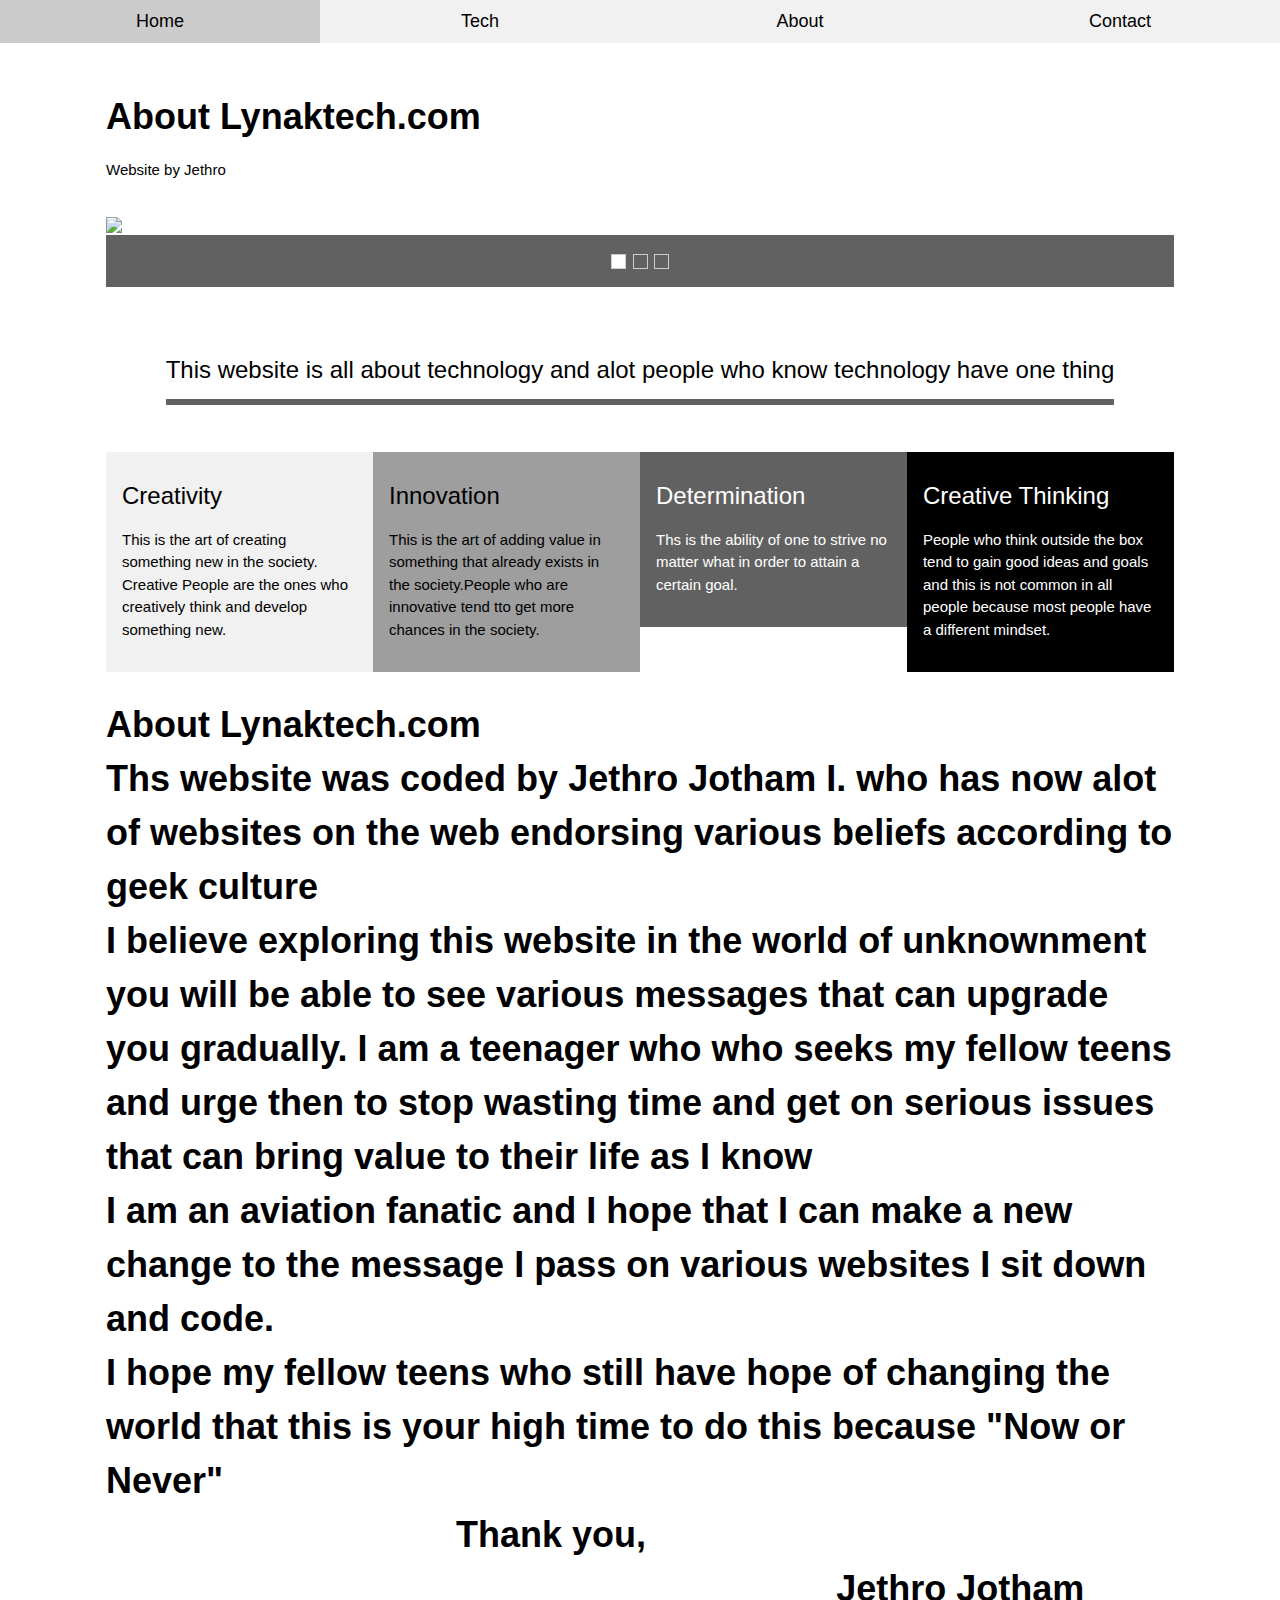
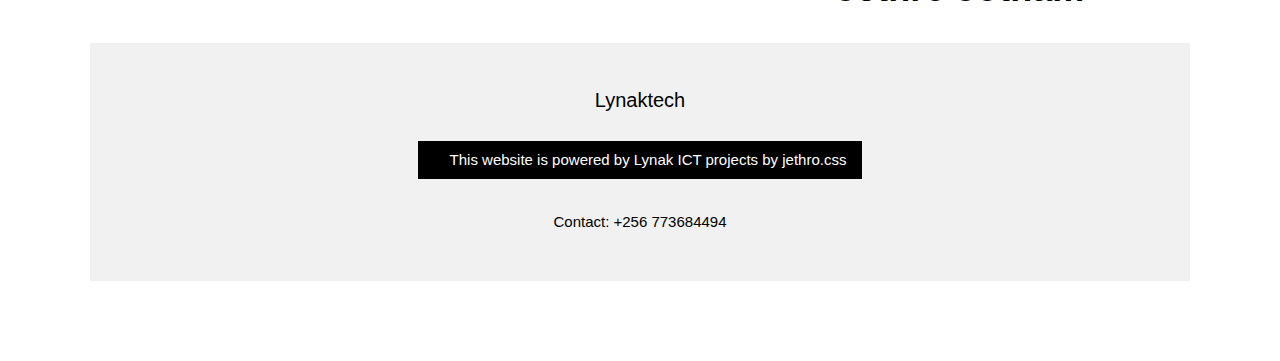
==== lynak_about.html @ 10eb68d6 "Add files via upload" ====
<!DOCTYPE html>
<html>
<title>lynaktech.com</title>
<meta charset="UTF-8">
<meta name="viewport" content="width=device-width, initial-scale=1">
<link rel="stylesheet" href="jethro.css">
<style>
html,body,h1,h2,h3,h4 {font-family:"Lato", sans-serif}
.mySlides {display:none}
.jethro-tag, .fa {cursor:pointer}
.jethro-tag {height:15px;width:15px;padding:0;margin-top:6px}
</style>
<body>


<div class="jethro-top">
  <div class="jethro-row jethro-large jethro-light-grey">
    <div class="jethro-col s3">
      <a href="lynaktech.html" class="jethro-button jethro-block">Home</a>
    </div>
    <div class="jethro-col s3">
      <a href="lynaktech_tech.html" class="jethro-button jethro-block">Tech</a>
    </div>
    <div class="jethro-col s3">
      <a href="lynak_about.html" class="jethro-button jethro-block">About</a>
    </div>
    <div class="jethro-col s3">
      <a href="lynak_contact.html" class="jethro-button jethro-block">Contact</a>
    </div>
  </div>
</div>


<div class="jethro-content" style="max-width:1100px;margin-top:80px;margin-bottom:80px">

  <div class="jethro-panel">
    <h1><b>About Lynaktech.com</b></h1>
    <p>Website by Jethro</p>
  </div>

 
  <div class="jethro-container">
    <div class="jethro-display-container mySlides">
      <img src="./image/lynaksticker.png" style="width:100%">
      <div class="jethro-display-topleft jethro-container jethro-padding-32">
      </div>
    </div>
    <div class="jethro-display-container mySlides">
      <img src="./image/lynak_after.png" style="width:100%">
      <div class="jethro-display-middle jethro-container jethro-padding-32">
      </div>
    </div>
    <div class="jethro-display-container mySlides">
      <img src="./image/jethpic1.png" style="width:100%">
      <div class="jethro-display-topright jethro-container jethro-padding-32">
        <span class="jethro-white jethro-padding-large jethro-animate-bottom">The Author</span>
      </div>
    </div>

   
    <div class="jethro-container jethro-dark-grey jethro-padding jethro-xlarge">
      <div class="jethro-left" onclick="plusDivs(-1)"><i class="fa fa-arrow-circle-left jethro-hover-text-teal"></i></div>
      <div class="jethro-right" onclick="plusDivs(1)"><i class="fa fa-arrow-circle-right jethro-hover-text-teal"></i></div>
    
      <div class="jethro-center">
        <span class="jethro-tag demodots jethro-border jethro-transparent jethro-hover-white" onclick="currentDiv(1)"></span>
        <span class="jethro-tag demodots jethro-border jethro-transparent jethro-hover-white" onclick="currentDiv(2)"></span>
        <span class="jethro-tag demodots jethro-border jethro-transparent jethro-hover-white" onclick="currentDiv(3)"></span>
      </div>
    </div>
  </div>
  
  <div class="jethro-row jethro-container">
    <div class="jethro-center jethro-padding-64">
      <span class="jethro-xlarge jethro-bottombar jethro-border-dark-grey jethro-padding-16">This website is all about technology and alot people who know technology have one thing</span>
    </div>
    <div class="jethro-col l3 m6 jethro-light-grey jethro-container jethro-padding-16">
      <h3>Creativity</h3>
      <p>This is the art of creating something new in the society. Creative People are the ones who creatively think and develop something new.</p>
    </div>

    <div class="jethro-col l3 m6 jethro-grey jethro-container jethro-padding-16">
      <h3>Innovation</h3>
      <p>This is the art of adding value in something that already exists in the society.People who are innovative tend tto get more chances in the society. </p>
    </div>
    
        <div class="jethro-col l3 m6 jethro-dark-grey jethro-container jethro-padding-16">
      <h3>Determination</h3>
      <p>Ths is the ability of one to strive no matter what in order to attain a certain goal.</p>
    </div>

    <div class="jethro-col l3 m6 jethro-black jethro-container jethro-padding-16">
      <h3>Creative Thinking</h3>
      <p>People who think outside the box tend to gain good ideas and goals and this is not common in all people because most people have a different mindset.</p>
    </div>
  </div>
  <div class="jethro-panel">
    <h1><b>About Lynaktech.com
      <br>Ths website was coded by Jethro Jotham I. who has now alot of websites on the web endorsing various beliefs according to geek culture 
      <br> I believe exploring this website in the world of unknownment you will be able to see various messages that can upgrade you gradually.
      I am a teenager who who seeks my fellow teens and urge then to stop wasting time and get on serious issues that can bring value to their life as I know
      <br>I am an aviation fanatic and I hope that I can make a new change to the message I pass on various websites I sit down and code.<br>
      I hope my fellow teens who still have hope of changing the world that this is your high time to do this because "Now or Never"
      <br>
        &nbsp; &nbsp; &nbsp; &nbsp; &nbsp; &nbsp; &nbsp; &nbsp; &nbsp; &nbsp; &nbsp; &nbsp; &nbsp; &nbsp; &nbsp; &nbsp; &nbsp; &nbsp;Thank you,
        &nbsp; &nbsp; &nbsp; &nbsp; &nbsp; &nbsp; &nbsp; &nbsp; &nbsp; &nbsp; &nbsp; &nbsp; &nbsp; &nbsp; &nbsp; &nbsp; &nbsp; &nbsp; &nbsp; &nbsp; &nbsp; &nbsp; &nbsp; &nbsp; &nbsp; &nbsp; &nbsp; &nbsp; &nbsp; &nbsp; &nbsp; &nbsp; &nbsp;
        &nbsp; &nbsp; &nbsp; &nbsp; &nbsp; &nbsp; &nbsp; &nbsp; &nbsp; &nbsp; &nbsp; &nbsp; &nbsp; &nbsp; &nbsp; &nbsp; &nbsp; &nbsp; &nbsp; &nbsp; &nbsp; &nbsp; &nbsp; &nbsp; &nbsp; &nbsp; &nbsp; &nbsp; &nbsp; &nbsp;Jethro Jotham
    </b></h1>
    
  </div>
  
<footer class="jethro-container jethro-padding-32 jethro-light-grey jethro-center">
  <h4>Lynaktech</h4>
  <a href="#" class="jethro-button jethro-black jethro-margin"><i class="fa fa-arrow-up jethro-margin-right"></i>This website is powered by Lynak ICT projects by jethro.css</a>
  <div class="jethro-xlarge jethro-section">
    <i class="fa fa-facebook-official jethro-hover-opacity"></i>
    <i class="fa fa-instagram jethro-hover-opacity"></i>
    <i class="fa fa-snapchat jethro-hover-opacity"></i>
    <i class="fa fa-pinterest-p jethro-hover-opacity"></i>
    <i class="fa fa-twitter jethro-hover-opacity"></i>
    <i class="fa fa-linkedin jethro-hover-opacity"></i>
  </div>
  <p>Contact: +256 773684494</p>
</footer>


<script>
var slideIndex = 1;
showDivs(slideIndex);

function plusDivs(n) {
  showDivs(slideIndex += n);
}

function currentDiv(n) {
  showDivs(slideIndex = n);
}

function showDivs(n) {
  var i;
  var x = document.getElementsByClassName("mySlides");
  var dots = document.getElementsByClassName("demodots");
  if (n > x.length) {slideIndex = 1}    
  if (n < 1) {slideIndex = x.length} ;
  for (i = 0; i < x.length; i++) {
    x[i].style.display = "none";  
  }
  for (i = 0; i < dots.length; i++) {
    dots[i].className = dots[i].className.replace(" jethro-white", "");
  }
  x[slideIndex-1].style.display = "block";  
  dots[slideIndex-1].className += " jethro-white";
}
</script>

</body>


</html>
---- jethro.css ----
html{box-sizing:border-box}*,*:before,*html{box-sizing:border-box}*,*:before,*:after{box-sizing:inherit}

html{-ms-text-size-adjust:100%;-webkit-text-size-adjust:100%}body{margin:0}
article,aside,details,figcaption,figure,footer,header,main,menu,nav,section{display:block}summary{display:list-item}
audio,canvas,progress,video{display:inline-block}progress{vertical-align:baseline}
audio:not([controls]){display:none;height:0}[hidden],template{display:none}
a{background-color:transparent}a:active,a:hover{outline-width:0}
abbr[title]{border-bottom:none;text-decoration:underline;text-decoration:underline dotted}
b,strong{font-weight:bolder}dfn{font-style:italic}mark{background:#ff0;color:#000}
small{font-size:80%}sub,sup{font-size:75%;line-height:0;position:relative;vertical-align:baseline}
sub{bottom:-0.25em}sup{top:-0.5em}figure{margin:1em 40px}img{border-style:none}
code,kbd,pre,samp{font-family:monospace,monospace;font-size:1em}hr{box-sizing:content-box;height:0;overflow:visible}
button,input,select,textarea,optgroup{font:inherit;margin:0}optgroup{font-weight:bold}
button,input{overflow:visible}button,select{text-transform:none}
button,[type=button],[type=reset],[type=submit]{-webkit-appearance:button}
button::-moz-focus-inner,[type=button]::-moz-focus-inner,[type=reset]::-moz-focus-inner,[type=submit]::-moz-focus-inner{border-style:none;padding:0}
button:-moz-focusring,[type=button]:-moz-focusring,[type=reset]:-moz-focusring,[type=submit]:-moz-focusring{outline:1px dotted ButtonText}
fieldset{border:1px solid #c0c0c0;margin:0 2px;padding:.35em .625em .75em}
legend{color:inherit;display:table;max-width:100%;padding:0;white-space:normal}textarea{overflow:auto}
[type=checkbox],[type=radio]{padding:0}
[type=number]::-webkit-inner-spin-button,[type=number]::-webkit-outer-spin-button{height:auto}
[type=search]{-webkit-appearance:textfield;outline-offset:-2px}
[type=search]::-webkit-search-decoration{-webkit-appearance:none}
::-webkit-file-upload-button{-webkit-appearance:button;font:inherit}

html,body{font-family:Verdana,sans-serif;font-size:15px;line-height:1.5}html{overflow-x:hidden}
h1{font-size:36px}h2{font-size:30px}h3{font-size:24px}h4{font-size:20px}h5{font-size:18px}h6{font-size:16px}
.jethro-serif{font-family:serif}
h1,h2,h3,h4,h5,h6{font-family:"Segoe UI",Arial,sans-serif;font-weight:400;margin:10px 0}
.jethro-wide{letter-spacing:4px}
hr{border:0;border-top:1px solid #eee;margin:20px 0}

.jethro-image{max-width:100%;height:auto}img{vertical-align:middle}a{color:inherit}

.jethro-table,
.jethro-table-all{border-collapse:collapse;border-spacing:0;width:100%;display:table}
.jethro-table-all{border:1px solid #ccc}

.jethro-bordered tr,
.jethro-table-all tr{border-bottom:1px solid #ddd}
.jethro-striped tbody tr:nth-child(even){background-color:#f1f1f1}

.jethro-table-all tr:nth-child(odd){background-color:#fff}
.jethro-table-all tr:nth-child(even){background-color:#f1f1f1}

.jethro-hoverable tbody tr:hover,
.jethro-ul
.jethro-hoverable li:hover{background-color:#ccc}
.jethro-centered tr th,
.jethro-centered tr td{text-align:center}

.jethro-table td,
.jethro-table th,
.jethro-table-all td,
.jethro-table-all th{padding:8px 8px;display:table-cell;text-align:left;vertical-align:top}

.jethro-table th:first-child,
.jethro-table td:first-child,
.jethro-table-all th:first-child,
.jethro-table-all td:first-child{padding-left:16px}

.jethro-btn,
.jethro-button{border:none;display:inline-block;padding:8px 16px;vertical-align:middle;overflow:hidden;text-decoration:none;color:inherit;background-color:inherit;text-align:center;cursor:pointer;white-space:nowrap}

.jethro-btn:hover{box-shadow:0 8px 16px 0 rgba(0,0,0,0.2),0 6px 20px 0 rgba(0,0,0,0.19)}

.jethro-btn,
.jethro-button{-webkit-touch-callout:none;-webkit-user-select:none;-khtml-user-select:none;-moz-user-select:none;-ms-user-select:none;user-select:none}   

.jethro-disabled,
.jethro-btn:disabled,
.jethro-button:disabled{cursor:not-allowed;opacity:0.3}
.jethro-disabled *,:disabled *{pointer-events:none}

.jethro-btn
.jethro-disabled:hover,
.jethro-btn:disabled:hover{box-shadow:none}

.jethro-badge,
.jethro-tag{background-color:#000;color:#fff;display:inline-block;padding-left:8px;padding-right:8px;text-align:center}
.jethro-badge{border-radius:50%}

.jethro-ul{list-style-type:none;padding:0;margin:0}
.jethro-ul li{padding:8px 16px;border-bottom:1px solid #ddd}
.jethro-ul li:last-child{border-bottom:none}

.jethro-tooltip,
.jethro-display-container{position:relative}
.jethro-tooltip 
.jethro-text{display:none}
.jethro-tooltip:hover 
.jethro-text{display:inline-block}

.jethro-ripple:active{opacity:0.5}
.jethro-ripple{transition:opacity 0s}

.jethro-input{padding:8px;display:block;border:none;border-bottom:1px solid #ccc;width:100%}

.jethro-select{padding:9px 0;width:100%;border:none;border-bottom:1px solid #ccc}

.jethro-dropdown-click,
.jethro-dropdown-hover{position:relative;display:inline-block;cursor:pointer}

.jethro-dropdown-hover:hover 
.jethro-dropdown-content{display:block}

.jethro-dropdown-hover:first-child,
.jethro-dropdown-click:hover{background-color:#ccc;color:#000}

.jethro-dropdown-hover:hover > 
.jethro-button:first-child,
.jethro-dropdown-click:hover > 
.jethro-button:first-child{background-color:#ccc;color:#000}

.jethro-dropdown-content{cursor:auto;color:#000;background-color:#fff;display:none;position:absolute;min-width:160px;margin:0;padding:0;z-index:1}

.jethro-check,
.jethro-radio{width:24px;height:24px;position:relative;top:6px}

.jethro-sidebar{height:100%;width:200px;background-color:#fff;position:fixed!important;z-index:1;overflow:auto}

.jethro-bar-block 
.jethro-dropdown-hover,
.jethro-bar-block 
.jethro-dropdown-click{width:100%}

.jethro-bar-block 
.jethro-dropdown-hover 
.jethro-dropdown-content,
.jethro-bar-block 
.jethro-dropdown-click 
.jethro-dropdown-content{min-width:100%}

.jethro-bar-block 
.jethro-dropdown-hover 
.jethro-button,
.jethro-bar-block 
.jethro-dropdown-click 
.jethro-button{width:100%;text-align:left;padding:8px 16px}

.jethro-main,#main{transition:margin-left .4s}

.jethro-modal{z-index:3;display:none;padding-top:100px;position:fixed;left:0;top:0;width:100%;height:100%;overflow:auto;background-color:rgb(0,0,0);background-color:rgba(0,0,0,0.4)}

.jethro-modal-content{margin:auto;background-color:#fff;position:relative;padding:0;outline:0;width:600px}

.jethro-bar{width:100%;overflow:hidden}
.jethro-center 
.jethro-bar{display:inline-block;width:auto}

.jethro-bar 
.jethro-bar-item{padding:8px 16px;float:left;width:auto;border:none;display:block;outline:0}

.jethro-bar 
.jethro-dropdown-hover,
.jethro-bar 
.jethro-dropdown-click{position:static;float:left}

.jethro-bar 
.jethro-button{white-space:normal}

.jethro-bar-block 
.jethro-bar-item{width:100%;display:block;padding:8px 16px;text-align:left;border:none;white-space:normal;float:none;outline:0}

.jethro-bar-block
.jethro-center 
.jethro-bar-item{text-align:center}
.jethro-block{display:block;width:100%}

.jethro-responsive{display:block;overflow-x:auto}

.jethro-container:after,
.jethro-container:before,
.jethro-panel:after,
.jethro-panel:before,
.jethro-row:after,
.jethro-row:before,
.jethro-row-padding:after,
.jethro-row-padding:before,

.jethro-cell-row:before,
.jethro-cell-row:after,
.jethro-clear:after,
.jethro-clear:before,
.jethro-bar:before,
.jethro-bar:after{content:"";display:table;clear:both}

.jethro-col,
.jethro-half,
.jethro-third,
.jethro-twothird,
.jethro-threequarter,
.jethro-quarter{float:left;width:100%}

.jethro-col.s1{width:8.33333%}
.jethro-col.s2{width:16.66666%}
.jethro-col.s3{width:24.99999%}
.jethro-col.s4{width:33.33333%}

.jethro-col.s5{width:41.66666%}
.jethro-col.s6{width:49.99999%}
.jethro-col.s7{width:58.33333%}
.jethro-col.s8{width:66.66666%}

.jethro-col.s9{width:74.99999%}
.jethro-col.s10{width:83.33333%}
.jethro-col.s11{width:91.66666%}
.jethro-col.s12{width:99.99999%}
@media (min-width:601px){
    .jethro-col.m1{width:8.33333%}
.jethro-col.m2{width:16.66666%}
.jethro-col.m3,
.jethro-quarter{width:24.99999%}
.jethro-col.m4,
.jethro-third{width:33.33333%}

.jethro-col.m5{width:41.66666%}
.jethro-col.m6,
.jethro-half{width:49.99999%}
.jethro-col.m7{width:58.33333%}
.jethro-col.m8,
.jethro-twothird{width:66.66666%}

.jethro-col.m9,
.jethro-threequarter{width:74.99999%}
.jethro-col.m10{width:83.33333%}
.jethro-col.m11{width:91.66666%}
.jethro-col.m12{width:99.99999%}}
@media (min-width:993px){
    .jethro-col.l1{width:8.33333%}
.jethro-col.l2{width:16.66666%}
.jethro-col.l3{width:24.99999%}
.jethro-col.l4{width:33.33333%}

.jethro-col.l5{width:41.66666%}
.jethro-col.l6{width:49.99999%}
.jethro-col.l7{width:58.33333%}
.jethro-col.l8{width:66.66666%}

.jethro-col.l9{width:74.99999%}
.jethro-col.l10{width:83.33333%}
.jethro-col.l11{width:91.66666%}
.jethro-col.l12{width:99.99999%}}

.jethro-rest{overflow:hidden}
.jethro-stretch{margin-left:-16px;margin-right:-16px}

.jethro-content,
.jethro-auto{margin-left:auto;margin-right:auto}
.jethro-content{max-width:980px}
.jethro-auto{max-width:1140px}

.jethro-cell-row{display:table;width:100%}
.jethro-cell{display:table-cell}

.jethro-cell-top{vertical-align:top}
.jethro-cell-middle{vertical-align:middle}
.jethro-cell-bottom{vertical-align:bottom}

.jethro-hide{display:none!important}
.jethro-show-block,
.jethro-show{display:block!important}
.jethro-show-inline-block{display:inline-block!important}
@media (max-width:1205px){
    .jethro-auto{max-width:95%}}
@media (max-width:600px){
    .jethro-modal-content{margin:0 10px;width:auto!important}
.jethro-modal{padding-top:30px}

.jethro-dropdown-hover
.jethro-mobile 
.jethro-dropdown-content,
.jethro-dropdown-click
.jethro-mobile 
.jethro-dropdown-content{position:relative}	

.jethro-hide-small{display:none!important}
.jethro-mobile{display:block;width:100%!important}
.jethro-bar-item
.jethro-mobile,
.jethro-dropdown-hover
.jethro-mobile,
.jethro-dropdown-click
.jethro-mobile{text-align:center}

.jethro-dropdown-hover
.jethro-mobile,
.jethro-dropdown-hover
.jethro-mobile 
.jethro-btn,
.jethro-dropdown-hover
.jethro-mobile 
.jethro-button,
.jethro-dropdown-click
.jethro-mobile,
.jethro-dropdown-click
.jethro-mobile 
.jethro-btn,
.jethro-dropdown-click
.jethro-mobile 
.jethro-button{width:100%}}
@media (max-width:768px){
   .jethro-modal-content{width:500px}
.jethro-modal{padding-top:50px}}
@media (min-width:993px){
    .jethro-modal-content{width:900px}
.jethro-hide-large{display:none!important}
.jethro-sidebar
.jethro-collapse{display:block!important}}
@media (max-width:992px) and (min-width:601px){
    .jethro-hide-medium{display:none!important}}
@media (max-width:992px){
    .jethro-sidebar
    .jethro-collapse{display:none}
.jethro-main{margin-left:0!important;margin-right:0!important}
.jethro-auto{max-width:100%}}

.jethro-top,
.jethro-bottom{position:fixed;width:100%;z-index:1}
.jethro-top{top:0}
.jethro-bottom{bottom:0}

.jethro-overlay{position:fixed;display:none;width:100%;height:100%;top:0;left:0;right:0;bottom:0;background-color:rgba(0,0,0,0.5);z-index:2}

.jethro-display-topleft{position:absolute;left:0;top:0}
.jethro-display-topright{position:absolute;right:0;top:0}

.jethro-display-bottomleft{position:absolute;left:0;bottom:0}
.jethro-display-bottomright{position:absolute;right:0;bottom:0}

.jethro-display-middle{position:absolute;top:50%;left:50%;transform:translate(-50%,-50%);-ms-transform:translate(-50%,-50%)}

.jethro-display-left{position:absolute;top:50%;left:0%;transform:translate(0%,-50%);-ms-transform:translate(-0%,-50%)}

.jethro-display-right{position:absolute;top:50%;right:0%;transform:translate(0%,-50%);-ms-transform:translate(0%,-50%)}

.jethro-display-topmiddle{position:absolute;left:50%;top:0;transform:translate(-50%,0%);-ms-transform:translate(-50%,0%)}

.jethro-display-bottommiddle{position:absolute;left:50%;bottom:0;transform:translate(-50%,0%);-ms-transform:translate(-50%,0%)}

.jethro-display-container:hover 
.jethro-display-hover{display:block}
.jethro-display-container:hover span
.jethro-display-hover{display:inline-block}
.jethro-display-hover{display:none}

.jethro-display-position{position:absolute}

.jethro-circle{border-radius:50%}

.jethro-round-small{border-radius:2px}
.jethro-round,
.jethro-round-medium{border-radius:4px}
.jethro-round-large{border-radius:8px}
.jethro-round-xlarge{border-radius:16px}
.jethro-round-xxlarge{border-radius:32px}

.jethro-row-padding,
.jethro-row-padding>
.jethro-half,
.jethro-row-padding>
.jethro-third,
.jethro-row-padding>
.jethro-twothird,
.jethro-row-padding>
.jethro-threequarter,
.jethro-row-padding>
.jethro-quarter,
.jethro-row-padding>
.jethro-col{padding:0 8px}

.jethro-container,
.jethro-panel{padding:0.01em 16px}
.jethro-panel{margin-top:16px;margin-bottom:16px}

.jethro-code,
.jethro-codespan{font-family:Consolas,"courier new";font-size:16px}

.jethro-code{width:auto;background-color:#fff;padding:8px 12px;border-left:4px solid #4CAF50;word-wrap:break-word}

.jethro-codespan{color:crimson;background-color:#f1f1f1;padding-left:4px;padding-right:4px;font-size:110%}

.jethro-card,
.jethro-card-2{box-shadow:0 2px 5px 0 rgba(0,0,0,0.16),0 2px 10px 0 rgba(0,0,0,0.12)}

.jethro-card-4,
.jethro-hover-shadow:hover{box-shadow:0 4px 10px 0 rgba(0,0,0,0.2),0 4px 20px 0 rgba(0,0,0,0.19)}



.jethro-animate-fading{animation:fading 10s infinite}@keyframes fading{0%{opacity:0}50%{opacity:1}100%{opacity:0}}

.jethro-animate-opacity{animation:opac 0.8s}@keyframes opac{from{opacity:0} to{opacity:1}}

.jethro-animate-top{position:relative;animation:animatetop 0.4s}@keyframes animatetop{from{top:-300px;opacity:0} to{top:0;opacity:1}}

.jethro-animate-left{position:relative;animation:animateleft 0.4s}@keyframes animateleft{from{left:-300px;opacity:0} to{left:0;opacity:1}}

.jethro-animate-right{position:relative;animation:animateright 0.4s}@keyframes animateright{from{right:-300px;opacity:0} to{right:0;opacity:1}}

.jethro-animate-bottom{position:relative;animation:animatebottom 0.4s}@keyframes animatebottom{from{bottom:-300px;opacity:0} to{bottom:0;opacity:1}}

.jethro-animate-zoom {animation:animatezoom 0.6s}@keyframes animatezoom{from{transform:scale(0)} to{transform:scale(1)}}

.jethro-animate-input{transition:width 0.4s ease-in-out}
.jethro-animate-input:focus{width:100%!important}

.jethro-opacity,
.jethro-hover-opacity:hover{opacity:0.60}
.jethro-opacity-off,
.jethro-hover-opacity-off:hover{opacity:1}

.jethro-opacity-max{opacity:0.25}
.jethro-opacity-min{opacity:0.75}

.jethro-greyscale-max,
.jethro-grayscale-max,
.jethro-hover-greyscale:hover,
.jethro-hover-grayscale:hover{filter:grayscale(100%)}

.jethro-greyscale,
.jethro-grayscale{filter:grayscale(75%)}
.jethro-greyscale-min,
.jethro-grayscale-min{filter:grayscale(50%)}

.jethro-sepia{filter:sepia(75%)}
.jethro-sepia-max,
.jethro-hover-sepia:hover{filter:sepia(100%)}
.jethro-sepia-min{filter:sepia(50%)}

.jethro-tiny{font-size:10px!important}
.jethro-small{font-size:12px!important}
.jethro-medium{font-size:15px!important}
.jethro-large{font-size:18px!important}

.jethro-xlarge{font-size:24px!important}
.jethro-xxlarge{font-size:36px!important}
.jethro-xxxlarge{font-size:48px!important}
.jethro-jumbo{font-size:64px!important}

.jethro-left-align{text-align:left!important}
.jethro-right-align{text-align:right!important}
.jethro-justify{text-align:justify!important}
.jethro-center{text-align:center!important}

.jethro-border-0{border:0!important}
.jethro-border{border:1px solid #ccc!important}

.jethro-border-top{border-top:1px solid #ccc!important}
.jethro-border-bottom{border-bottom:1px solid #ccc!important}

.jethro-border-left{border-left:1px solid #ccc!important}
.jethro-border-right{border-right:1px solid #ccc!important}

.jethro-topbar{border-top:6px solid #ccc!important}
.jethro-bottombar{border-bottom:6px solid #ccc!important}

.jethro-leftbar{border-left:6px solid #ccc!important}
.jethro-rightbar{border-right:6px solid #ccc!important}

.jethro-section,
.jethro-code{margin-top:16px!important;margin-bottom:16px!important}

.jethro-margin{margin:16px!important}
.jethro-margin-top{margin-top:16px!important}
.jethro-margin-bottom{margin-bottom:16px!important}

.jethro-margin-left{margin-left:16px!important}
.jethro-margin-right{margin-right:16px!important}

.jethro-padding-small{padding:4px 8px!important}
.jethro-padding{padding:8px 16px!important}
.jethro-padding-large{padding:12px 24px!important}

.jethro-padding-16{padding-top:16px!important;padding-bottom:16px!important}
.jethro-padding-24{padding-top:24px!important;padding-bottom:24px!important}

.jethro-padding-32{padding-top:32px!important;padding-bottom:32px!important}
.jethro-padding-48{padding-top:48px!important;padding-bottom:48px!important}

.jethro-padding-64{padding-top:64px!important;padding-bottom:64px!important}

.jethro-left{float:left!important}
.jethro-right{float:right!important}

.jethro-button:hover{color:#000!important;background-color:#ccc!important}

.jethro-transparent,
.jethro-hover-none:hover{background-color:transparent!important}

.jethro-hover-none:hover{box-shadow:none!important}


.jethro-amber,
.jethro-hover-amber:hover{color:#000!important;background-color:#ffc107!important}

.jethro-aqua,
.jethro-hover-aqua:hover{color:#000!important;background-color:#00ffff!important}

.jethro-blue,
.jethro-hover-blue:hover{color:#fff!important;background-color:#2196F3!important}

.jethro-light-blue,
.jethro-hover-light-blue:hover{color:#000!important;background-color:#87CEEB!important}

.jethro-brown,
.jethro-hover-brown:hover{color:#fff!important;background-color:#795548!important}

.jethro-cyan,
.jethro-hover-cyan:hover{color:#000!important;background-color:#00bcd4!important}

.jethro-blue-grey,
.jethro-hover-blue-grey:hover,
.jethro-blue-gray,
.jethro-hover-blue-gray:hover{color:#fff!important;background-color:#607d8b!important}

.jethro-green,
.jethro-hover-green:hover{color:#fff!important;background-color:#4CAF50!important}

.jethro-light-green,
.jethro-hover-light-green:hover{color:#000!important;background-color:#8bc34a!important}

.jethro-indigo,
.jethro-hover-indigo:hover{color:#fff!important;background-color:#3f51b5!important}

.jethro-khaki,
.jethro-hover-khaki:hover{color:#000!important;background-color:#f0e68c!important}

.jethro-lime,
.jethro-hover-lime:hover{color:#000!important;background-color:#cddc39!important}

.jethro-orange,
.jethro-hover-orange:hover{color:#000!important;background-color:#ff9800!important}

.jethro-deep-orange,
.jethro-hover-deep-orange:hover{color:#fff!important;background-color:#ff5722!important}

.jethro-pink,
.jethro-hover-pink:hover{color:#fff!important;background-color:#e91e63!important}

.jethro-purple,
.jethro-hover-purple:hover{color:#fff!important;background-color:#9c27b0!important}

.jethro-deep-purple,
.jethro-hover-deep-purple:hover{color:#fff!important;background-color:#673ab7!important}

.jethro-red,
.jethro-hover-red:hover{color:#fff!important;background-color:#f44336!important}

.jethro-sand,
.jethro-hover-sand:hover{color:#000!important;background-color:#fdf5e6!important}

.jethro-teal,
.jethro-hover-teal:hover{color:#fff!important;background-color:#009688!important}

.jethro-yellow,
.jethro-hover-yellow:hover{color:#000!important;background-color:#ffeb3b!important}

.jethro-white,
.jethro-hover-white:hover{color:#000!important;background-color:#fff!important}

.jethro-black,
.jethro-hover-black:hover{color:#fff!important;background-color:#000!important}

.jethro-grey,
.jethro-hover-grey:hover,
.jethro-gray,
.jethro-hover-gray:hover{color:#000!important;background-color:#9e9e9e!important}

.jethro-light-grey,
.jethro-hover-light-grey:hover,
.jethro-light-gray,
.jethro-hover-light-gray:hover{color:#000!important;background-color:#f1f1f1!important}

.jethro-dark-grey,
.jethro-hover-dark-grey:hover,
.jethro-dark-gray,
.jethro-hover-dark-gray:hover{color:#fff!important;background-color:#616161!important}

.jethro-pale-red,
.jethro-hover-pale-red:hover{color:#000!important;background-color:#ffdddd!important}

.jethro-pale-green,
.jethro-hover-pale-green:hover{color:#000!important;background-color:#ddffdd!important}

.jethro-pale-yellow,
.jethro-hover-pale-yellow:hover{color:#000!important;background-color:#ffffcc!important}

.jethro-pale-blue,
.jethro-hover-pale-blue:hover{color:#000!important;background-color:#ddffff!important}

.jethro-text-amber,
.jethro-hover-text-amber:hover{color:#ffc107!important}

.jethro-text-aqua,
.jethro-hover-text-aqua:hover{color:#00ffff!important}

.jethro-text-blue,
.jethro-hover-text-blue:hover{color:#2196F3!important}

.jethro-text-light-blue,
.jethro-hover-text-light-blue:hover{color:#87CEEB!important}

.jethro-text-brown,
.jethro-hover-text-brown:hover{color:#795548!important}

.jethro-text-cyan,
.jethro-hover-text-cyan:hover{color:#00bcd4!important}

.jethro-text-blue-grey,
.jethro-hover-text-blue-grey:hover,
.jethro-text-blue-gray,
.jethro-hover-text-blue-gray:hover{color:#607d8b!important}

.jethro-text-green,
.jethro-hover-text-green:hover{color:#4CAF50!important}

.jethro-text-light-green,
.jethro-hover-text-light-green:hover{color:#8bc34a!important}

.jethro-text-indigo,
.jethro-hover-text-indigo:hover{color:#3f51b5!important}

.jethro-text-khaki,
.jethro-hover-text-khaki:hover{color:#b4aa50!important}

.jethro-text-lime,
.jethro-hover-text-lime:hover{color:#cddc39!important}

.jethro-text-orange,
.jethro-hover-text-orange:hover{color:#ff9800!important}

.jethro-text-deep-orange,
.jethro-hover-text-deep-orange:hover{color:#ff5722!important}

.jethro-text-pink,
.jethro-hover-text-pink:hover{color:#e91e63!important}

.jethro-text-purple,
.jethro-hover-text-purple:hover{color:#9c27b0!important}

.jethro-text-deep-purple,
.jethro-hover-text-deep-purple:hover{color:#673ab7!important}

.jethro-text-red,
.jethro-hover-text-red:hover{color:#f44336!important}

.jethro-text-sand,
.jethro-hover-text-sand:hover{color:#fdf5e6!important}

.jethro-text-teal,
.jethro-hover-text-teal:hover{color:#009688!important}

.jethro-text-yellow,
.jethro-hover-text-yellow:hover{color:#d2be0e!important}

.jethro-text-white,
.jethro-hover-text-white:hover{color:#fff!important}

.jethro-text-black,
.jethro-hover-text-black:hover{color:#000!important}

.jethro-text-grey,
.jethro-hover-text-grey:hover,
.jethro-text-gray,
.jethro-hover-text-gray:hover{color:#757575!important}

.jethro-text-light-grey,
.jethro-hover-text-light-grey:hover,
.jethro-text-light-gray,
.jethro-hover-text-light-gray:hover{color:#f1f1f1!important}

.jethro-text-dark-grey,
.jethro-hover-text-dark-grey:hover,
.jethro-text-dark-gray,
.jethro-hover-text-dark-gray:hover{color:#3a3a3a!important}

.jethro-border-amber,
.jethro-hover-border-amber:hover{border-color:#ffc107!important}

.jethro-border-aqua,
.jethro-hover-border-aqua:hover{border-color:#00ffff!important}

.jethro-border-blue,
.jethro-hover-border-blue:hover{border-color:#2196F3!important}

.jethro-border-light-blue,
.jethro-hover-border-light-blue:hover{border-color:#87CEEB!important}

.jethro-border-brown,
.jethro-hover-border-brown:hover{border-color:#795548!important}

.jethro-border-cyan,
.jethro-hover-border-cyan:hover{border-color:#00bcd4!important}

.jethro-border-blue-grey,
.jethro-hover-border-blue-grey:hover,
.jethro-border-blue-gray,
.jethro-hover-border-blue-gray:hover{border-color:#607d8b!important}

.jethro-border-green,
.jethro-hover-border-green:hover{border-color:#4CAF50!important}

.jethro-border-light-green,
.jethro-hover-border-light-green:hover{border-color:#8bc34a!important}

.jethro-border-indigo,
.jethro-hover-border-indigo:hover{border-color:#3f51b5!important}

.jethro-border-khaki,
.jethro-hover-border-khaki:hover{border-color:#f0e68c!important}

.jethro-border-lime,
.jethro-hover-border-lime:hover{border-color:#cddc39!important}

.jethro-border-orange,
.jethro-hover-border-orange:hover{border-color:#ff9800!important}

.jethro-border-deep-orange,
.jethro-hover-border-deep-orange:hover{border-color:#ff5722!important}

.jethro-border-pink,
.jethro-hover-border-pink:hover{border-color:#e91e63!important}

.jethro-border-purple,
.jethro-hover-border-purple:hover{border-color:#9c27b0!important}

.jethro-border-deep-purple,
.jethro-hover-border-deep-purple:hover{border-color:#673ab7!important}

.jethro-border-red,
.jethro-hover-border-red:hover{border-color:#f44336!important}

.jethro-border-sand,
.jethro-hover-border-sand:hover{border-color:#fdf5e6!important}

.jethro-border-teal,
.jethro-hover-border-teal:hover{border-color:#009688!important}

.jethro-border-yellow,
.jethro-hover-border-yellow:hover{border-color:#ffeb3b!important}

.jethro-border-white,
.jethro-hover-border-white:hover{border-color:#fff!important}

.jethro-border-black,
.jethro-hover-border-black:hover{border-color:#000!important}

.jethro-border-grey,
.jethro-hover-border-grey:hover,
.jethro-border-gray,
.jethro-hover-border-gray:hover{border-color:#9e9e9e!important}

.jethro-border-light-grey,
.jethro-hover-border-light-grey:hover,
.jethro-border-light-gray,
.jethro-hover-border-light-gray:hover{border-color:#f1f1f1!important}

.jethro-border-dark-grey,
.jethro-hover-border-dark-grey:hover,
.jethro-border-dark-gray,
.jethro-hover-border-dark-gray:hover{border-color:#616161!important}

.jethro-border-pale-red,
.jethro-hover-border-pale-red:hover{border-color:#ffe7e7!important}
.jethro-border-pale-green,
.jethro-hover-border-pale-green:hover{border-color:#e7ffe7!important}

.jethro-border-pale-yellow,
.jethro-hover-border-pale-yellow:hover{border-color:#ffffcc!important}
.jethro-border-pale-blue,
.jethro-hover-border-pale-blue:hover{border-color:#e7ffff!important}
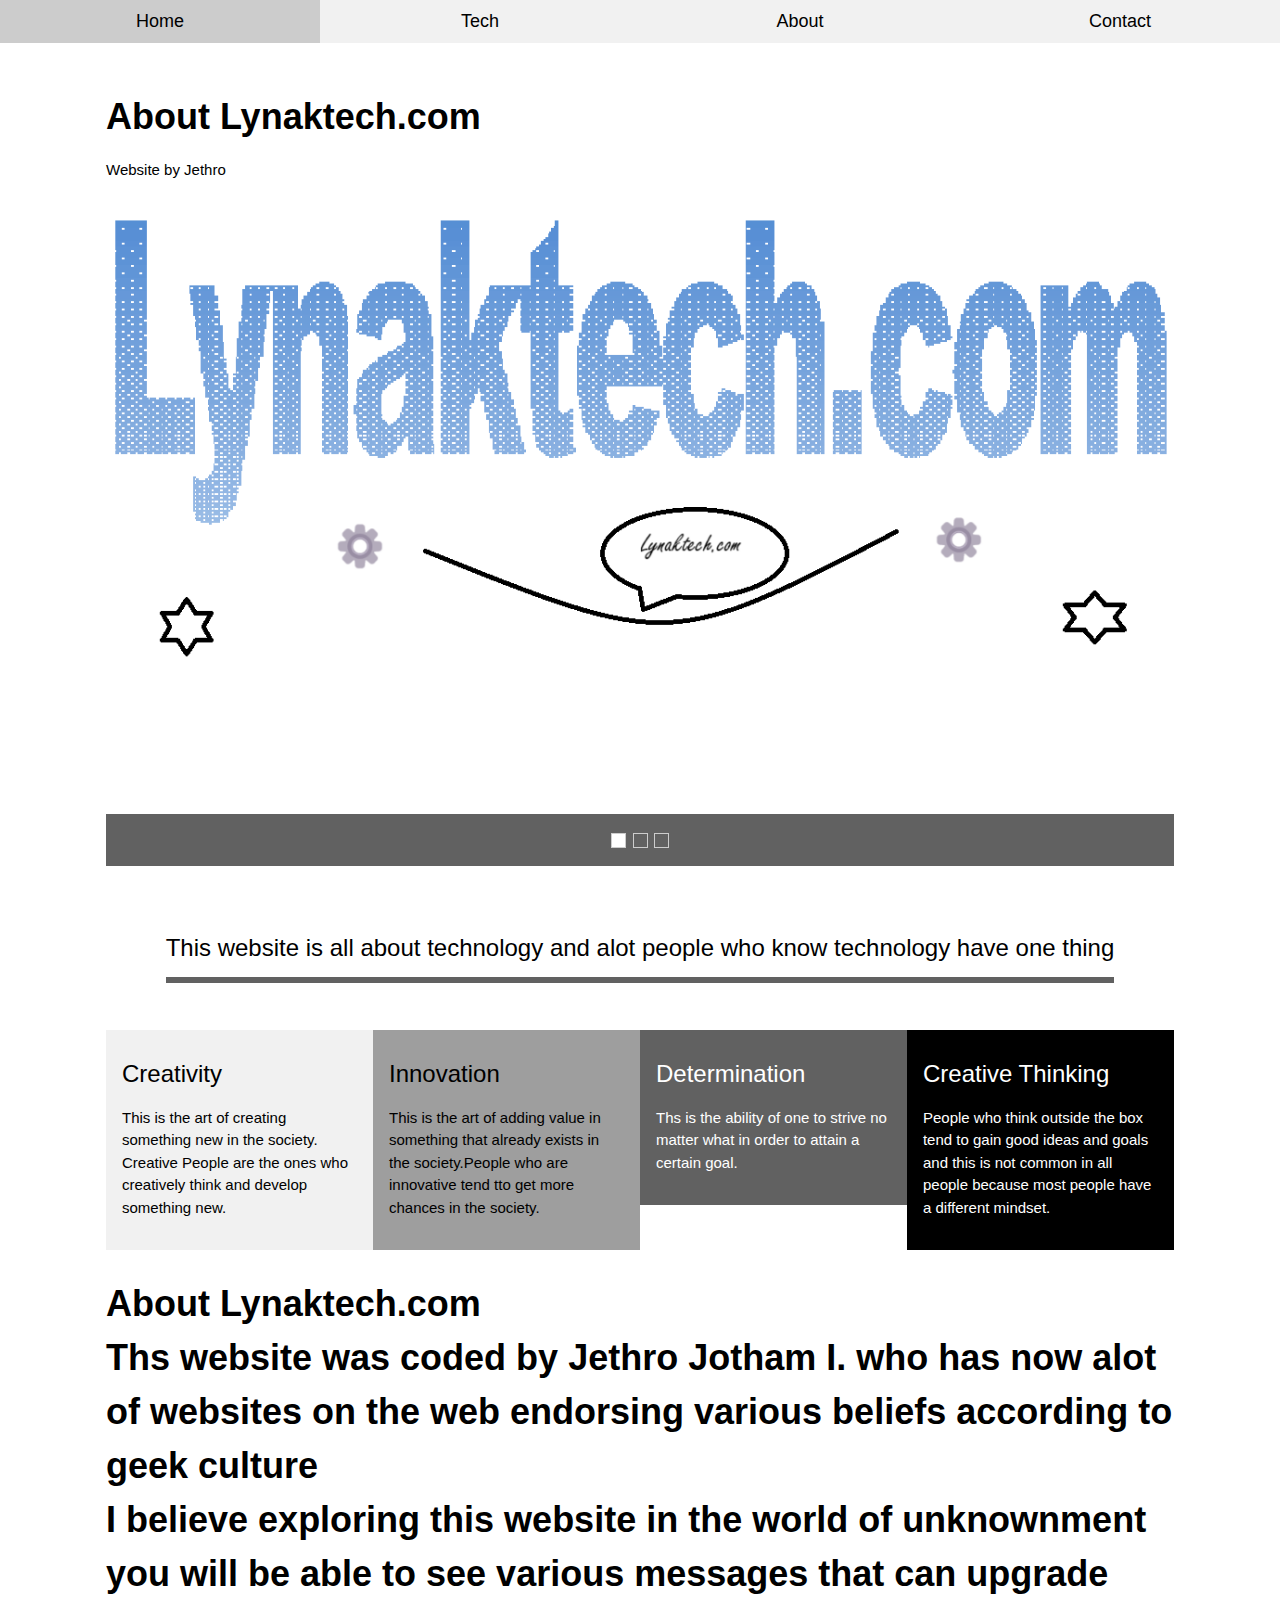
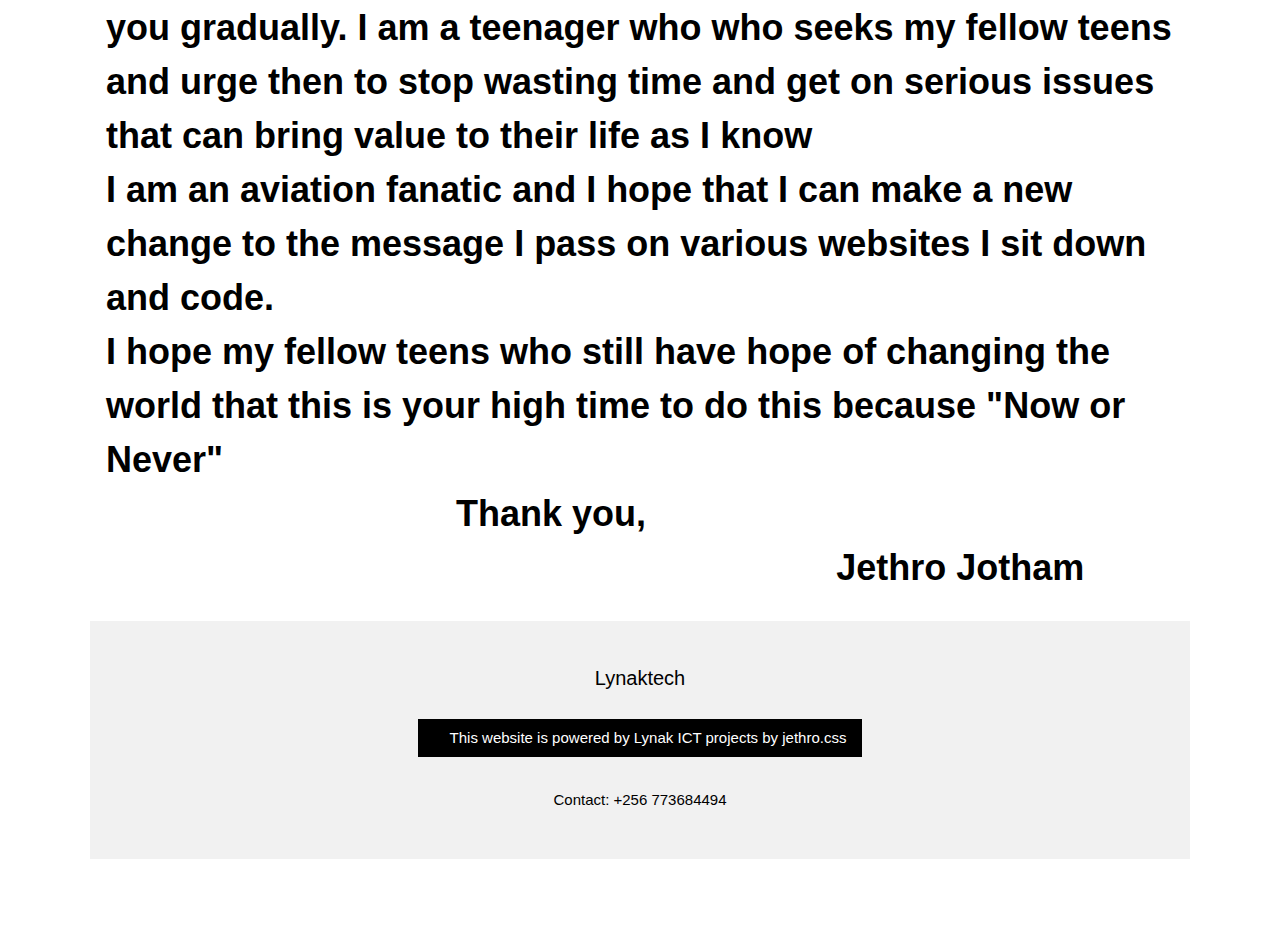
==== commit 4fd4265c: "Update lynak_about.html" ====
--- a/lynak_about.html
+++ b/lynak_about.html
@@ -41,17 +41,17 @@
  
   <div class="jethro-container">
     <div class="jethro-display-container mySlides">
-      <img src="./image/lynaksticker.png" style="width:100%">
+      <img src="./lynaksticker.png" style="width:100%">
       <div class="jethro-display-topleft jethro-container jethro-padding-32">
       </div>
     </div>
     <div class="jethro-display-container mySlides">
-      <img src="./image/lynak_after.png" style="width:100%">
+      <img src="./lynak_after.png" style="width:100%">
       <div class="jethro-display-middle jethro-container jethro-padding-32">
       </div>
     </div>
     <div class="jethro-display-container mySlides">
-      <img src="./image/jethpic1.png" style="width:100%">
+      <img src="./jethpic1.png" style="width:100%">
       <div class="jethro-display-topright jethro-container jethro-padding-32">
         <span class="jethro-white jethro-padding-large jethro-animate-bottom">The Author</span>
       </div>
